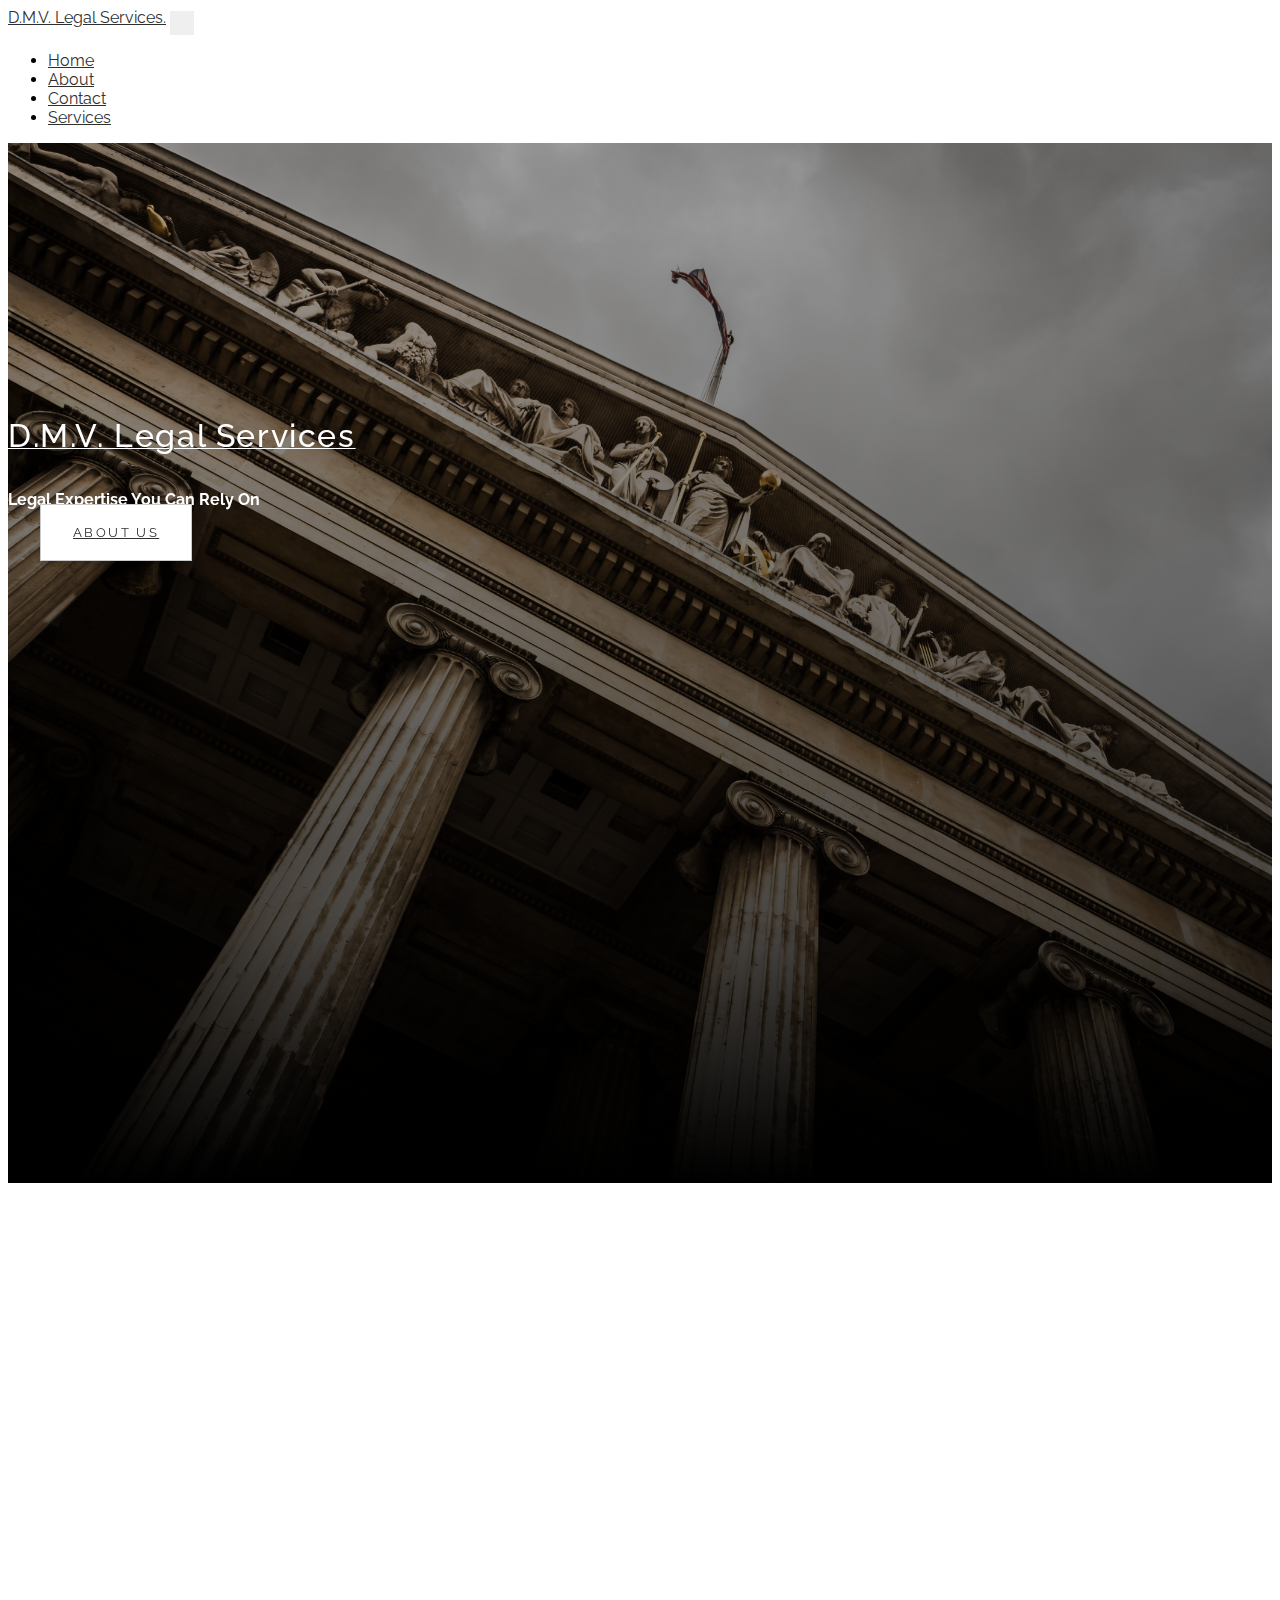
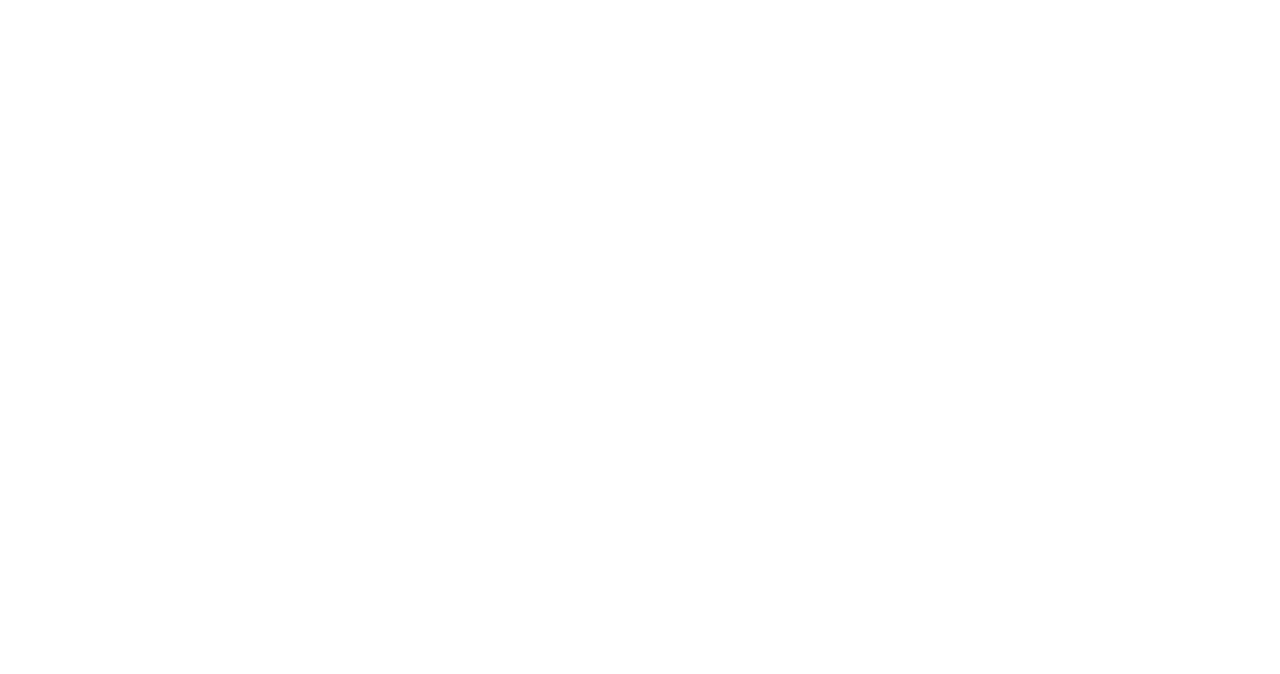
==== index.html @ 409aa069 "Created a button which takes user to top of page" ====
<!DOCTYPE html>
<html lang="en">

<head>
    <meta charset="utf-8" />
    <meta name="viewport" content="width=device-width, initial-scale=1, shrink-to-fit=no" />
    <meta name="description" content="" />
    <meta name="author" content="" />
    <title>D.M.V. Legal Services</title>
    <link rel="icon" type="image/x-icon" href="" />
    <!-- Font Awesome icons -->
    <link rel="stylesheet" href="https://use.fontawesome.com/releases/v5.15.4/css/all.css"
        integrity="sha384-DyZ88mC6Up2uqS4h/KRgHuoeGwBcD4Ng9SiP4dIRy0EXTlnuz47vAwmeGwVChigm" crossorigin="anonymous">
    <!-- Bootstrap CDN -->
    <link href="https://cdn.jsdelivr.net/npm/bootstrap@5.0.2/dist/css/bootstrap.min.css" rel="stylesheet"
        integrity="sha384-EVSTQN3/azprG1Anm3QDgpJLIm9Nao0Yz1ztcQTwFspd3yD65VohhpuuCOmLASjC" crossorigin="anonymous">
    <!-- AOS Animation -->
    <link href="https://unpkg.com/aos@2.3.1/dist/aos.css" rel="stylesheet">
    <!-- Core CSS -->
    <link href="css/styles.css" rel="stylesheet" />
</head>

<body id="page-top">
    <!-- Navigation-->
    <nav class="navbar navbar-expand-lg navbar-light fixed-top" id="mainNav">
        <div class="container px-4 px-lg-5">
            <a class="navbar-brand" href="index.html">D.M.V. Legal Services.</a>
            <button class="navbar-toggler" type="button" data-bs-toggle="collapse" data-bs-target="#main_nav"
                aria-expanded="false" aria-label="Toggle navigation">
                <span class="navbar-toggler-icon"></span>
            </button>
            <div class="collapse navbar-collapse" id="main_nav">
                <ul class="navbar-nav ms-auto">
                    <li class="nav-item"> <a class="nav-link" href="index.html">Home</a> </li>
                    <li class="nav-item"><a class="nav-link" href="about.html">About</a></li>
                    <li class="nav-item"><a class="nav-link" href="contact.html">Contact</a></li>
                    <li class="nav-item"><a class="nav-link" href="services.html">Services</a></li>
                </ul>
            </div>
        </div>
    </nav>
    <!-- Masthead-->
    <header class="masthead">
        <div class="container px-4 px-lg-5 d-flex h-100 align-items-center justify-content-center">
            <div class="d-flex justify-content-center">
                <div class="text-center" data-aos="fade-down" data-aos-delay="200">
                    <h1 class="mx-auto my-0 text-uppercase">D.M.V. Legal Services</h1>
                    <h2 class="text-white mx-auto mt-2 mb-5">Legal Expertise You Can Rely On</h2>
                    <a class="btn btn-primary" href="about.html">about uS</a>
                </div>
            </div>
        </div>
    </header>

    <section class="home-section">
        <div class="container my-auto">
            <div class="row">
                <div class="col-sm-12 home-title" data-aos="fade-up">
                    <h4 class="text-uppercase">Law you can understand</h4>
                    <p>We know that legal action can sometimes be overwhelming. We are dedicated to helping you
                        understand your rights and the options available to you.</p>
                </div>
                <div class="col-sm-6" data-aos="fade-right" data-aos-offset="300" data-aos-easing="ease-in-sine">
                    <div class="card home-services">
                        <div class="card-body">
                            <h5 class="card-title text-uppercase">A focus on results</h5>
                            <p class="card-text">The first step is for us to work with you and come up with a plan to
                                achieve the results you need. Through our understanding of the law, we will help you to
                                overcome these opstacles.</p>
                            <a href="services.html" class="btn btn-primary">Services</a>
                        </div>
                    </div>
                </div>
                <div class="col-sm-6" data-aos="fade-left" data-aos-offset="300" data-aos-easing="ease-in-sine">
                    <div class="card home-contact">
                        <div class="card-body">
                            <h5 class="card-title text-uppercase">Get started today</h5>
                            <p class="card-text">Don't wait! Contact us for a free phone consultation. Let us help you
                                figure out what your next steps are. The sooner you have a plan of action, the better
                                your chances of success.
                            </p>
                            <a href="contact.html" class="btn btn-primary">Contact</a>
                        </div>
                    </div>
                </div>
            </div>
        </div>
    </section>

    <!-- Footer -->
    <footer class="text-center text-lg-start bg-light text-muted footer" data-aos="fade-up">
        <section class="d-flex justify-content-center justify-content-lg-between p-4 border-bottom">
            <div class="me-5 d-none d-lg-block">
                <span>Get connected with me on social networks:</span>
            </div>
            <div>
                <a href="#" class="me-4">
                    <i class="fab fa-facebook-f"></i>
                </a>
                <a href="#" class="me-4">
                    <i class="fab fa-twitter"></i>
                </a>
                <a href="#" class="me-4">
                    <i class="fab fa-google"></i>
                </a>
                <a href="#" class="me-4">
                    <i class="fab fa-instagram"></i>
                </a>
                <a href="#" class="me-4">
                    <i class="fab fa-linkedin"></i>
                </a>
            </div>
        </section>

        <section class="footer-contact">
            <div class="container text-center text-md-start mt-5">
                <div class="row mt-3">
                    <div class="col-md-3 col-lg-4 col-xl-3 mx-auto mb-4">
                        <h6 class="text-uppercase mb-4">
                            <i class="me-3"></i>D.M.V. Legal Services.
                        </h6>
                        <p>
                            Legal Expertise You Can Rely On
                        </p>
                    </div>
                    <div class="col-md-4 col-lg-3 col-xl-3 mx-auto mb-md-0 mb-4">
                        <h6 class="text-uppercase fw-bold mb-4">
                            Contact:
                        </h6>
                        <p><i class="fas fa-home me-3"></i> 109 Foxboro-Stirling Rd, Foxboro</p>
                        <a href="mailto:deanna@dmvlegal.ca">
                            <i class="fas fa-envelope me-3"></i>
                            deanna@dmvlegal.ca
                        </a>
                        <a href="tel:613-813-2032"><i class="fas fa-phone me-3"></i> (613) 813-2032</a>
                    </div>
                </div>
            </div>
        </section>

        <div class="text-center footer-bottom">
            © 2021 Copyright: D.M.V. Legal Services. | Developed By:
            <a class="text-reset fw-bold" href="https://randyaajr.github.io/portfolio-randy/" target="_blank">Randy
                Anderson</a>
        </div>
    </footer>
    <!-- Footer -->

    <button onclick="topFunction()" id="toTopBtn" title="Go to top">
        <svg xmlns="http://www.w3.org/2000/svg" width="32" height="32" fill="currentColor" class="bi bi-arrow-up-square"
            viewBox="0 0 16 16">
            <path fill-rule="evenodd"
                d="M15 2a1 1 0 0 0-1-1H2a1 1 0 0 0-1 1v12a1 1 0 0 0 1 1h12a1 1 0 0 0 1-1V2zM0 2a2 2 0 0 1 2-2h12a2 2 0 0 1 2 2v12a2 2 0 0 1-2 2H2a2 2 0 0 1-2-2V2zm8.5 9.5a.5.5 0 0 1-1 0V5.707L5.354 7.854a.5.5 0 1 1-.708-.708l3-3a.5.5 0 0 1 .708 0l3 3a.5.5 0 0 1-.708.708L8.5 5.707V11.5z" />
        </svg>
    </button>

    <!-- Bootstrap core JS-->
    <script src="https://cdn.jsdelivr.net/npm/bootstrap@5.0.2/dist/js/bootstrap.bundle.min.js"
        integrity="sha384-MrcW6ZMFYlzcLA8Nl+NtUVF0sA7MsXsP1UyJoMp4YLEuNSfAP+JcXn/tWtIaxVXM"
        crossorigin="anonymous"></script>
    <!-- AOS JavaScript -->
    <script src="https://unpkg.com/aos@2.3.1/dist/aos.js"></script>
    <!-- Core theme JS-->
    <script src="js/scripts.js"></script>
</body>

</html>
---- css/styles.css ----
@import url("https://fonts.googleapis.com/css2?family=Raleway:wght@100;200;300;400;500;600;700;800;900&display=swap");

html {
  scroll-padding-top: calc(4.5rem - 1px);
}

body {
  /* letter-spacing: 0.0625em; */
  font-family: "Raleway", -apple-system, BlinkMacSystemFont, "Segoe UI", Roboto,
    "Helvetica Neue", Arial, sans-serif, "Apple Color Emoji", "Segoe UI Emoji",
    "Segoe UI Symbol", "Noto Color Emoji";
}

hr {
  margin: auto;
  width: 80%;
}

::-webkit-scrollbar {
  width: 0px;
  background: transparent;
  /* make scrollbar transparent */
}

/* ======================== To Top ======================== */

#toTopBtn {
  display: none;
  position: fixed;
  bottom: 2rem;
  right: 2rem;
  z-index: 99;
  border: none;
  outline: none;
  background-color: #30303062;
  color: white;
  cursor: pointer;
  padding: 15px;
  border-radius: 0.25rem;
  border: 0.063rem solid #fff;
}

#toTopBtn svg {
  color: #fff;
  z-index: 999;
}

#toTopBtn svg:hover {
  transform: scale(1.1);
}

#toTopBtn:hover {
  background-color: rgba(85, 85, 85, 0.685);
}

@media all and (max-width: 991px) {
  #toTopBtn {
    bottom: 0.2rem;
    right: 0.2rem;
  }
}

/* ======================== Navbar ======================== */

#mainNav {
  min-height: 3.5rem;
  background-color: #fff !important;
}

#mainNav .navbar-brand {
  color: rgb(48, 48, 48) !important;
  font-size: 1rem;
  font-weight: 400;
  padding: 0.9rem 0;
}

#mainNav .nav-link {
  color: rgb(48, 48, 48);
  font-weight: 400;
}

#mainNav .navbar-toggler {
  border: none;
}

#mainNav .navbar-toggler:focus,
#mainNav .navbar-toggler:active,
#mainNav .navbar-toggler-icon:focus {
  outline: none;
  box-shadow: none;
}

#mainNav .dropdown-item {
  transition: none;
  color: rgb(48, 48, 48);
  padding: 0.2rem 1.5rem;
}

#mainNav .dropdown-item.active,
.dropdown-item:active {
  transition: none;
  color: #fff;
  background-color: rgb(48, 48, 48);
  padding: 0.2rem 1.5rem;
}

#mainNav .dropdown-item:hover {
  background-color: rgb(48, 48, 48);
  color: #fff;
}

#mainNav .navbar-toggler {
  text-align: center;
  font-size: 90%;
  padding: 0.75rem;
  color: rgb(48, 48, 48);
}

#mainNav .navbar-toggler:focus {
  outline: none;
}

@media all and (min-width: 992px) {
  .dropdown-menu li {
    color: rgb(48, 48, 48);
    position: relative;
  }
  .dropdown-menu > li:hover {
    background-color: #000;
  }
  .dropdown-menu > li:hover > .submenu {
    display: block;
  }
}

@media (max-width: 991px) {
  .dropdown-menu .dropdown-menu {
    margin-left: 0.7rem;
    margin-right: 0.7rem;
    margin-bottom: 0.5rem;
  }
}

/* ======================== Buttons ======================== */

.btn {
  box-shadow: 0 0.1875rem 0.1875rem 0 rgba(0, 0, 0, 0.1) !important;
  padding: 1.25rem 2rem;
  margin: 2rem;
  background-color: #fff;
  color: rgb(48, 48, 48);
  font-size: 80%;
  text-transform: uppercase;
  letter-spacing: 0.15rem;
  border: 0.0875rem solid rgb(202, 202, 202);
}

.btn:hover {
  background-color: rgb(48, 48, 48);
  color: #fff;
  border: 0.0875rem solid rgb(48, 48, 48);
}

@media (max-width: 567px) {
  .btn {
    padding: 0.78rem 1rem;
    font-size: 60%;
  }

  .contact-section .form-group .btn {
    width: 100%;
  }
}

/* ======================== HomePage Section ======================== */

.masthead {
  position: relative;
  width: 100%;
  height: auto;
  min-height: 35rem;
  padding: 15rem 0;
  background: linear-gradient(
      to bottom,
      rgba(0, 0, 0, 0.3) 0%,
      rgba(0, 0, 0, 0.7) 75%,
      #000 100%
    ),
    url("../assets/img/image1.jpg");
  background-position: center;
  background-repeat: no-repeat;
  background-attachment: scroll;
  background-size: cover;
}

.masthead h1,
.masthead .h1 {
  color: #fff;
  font-size: 2.5rem;
  line-height: 2.5rem;
  font-weight: 500;
  letter-spacing: 0.1rem;
  text-decoration: underline #fff 0.09rem;
}

.masthead h2,
.masthead .h2 {
  color: #fff !important;
  max-width: 20rem;
  font-size: 1rem;
}

.home-section {
  padding: 1rem;
  margin: 1rem;
}

.home-section .home-title {
  padding-bottom: 1.5rem;
}

.home-section .home-title h4,
.home-section .home-title p {
  margin: auto;
  text-align: center;
}

.home-section .home-services {
  padding: 1rem 0;
  background: linear-gradient(
      to bottom,
      rgba(0, 0, 0, 0.3) 0%,
      rgba(0, 0, 0, 0.7) 75%,
      #000 100%
    ),
    url("../assets/img/image3.jpg");
  background-position: center;
  background-repeat: no-repeat;
  background-attachment: scroll;
  background-size: cover;
}

.home-section .home-contact {
  padding: 1rem 0;
  background: linear-gradient(
      to bottom,
      rgba(0, 0, 0, 0.3) 0%,
      rgba(0, 0, 0, 0.7) 75%,
      #000 100%
    ),
    url("../assets/img/image4.jpg");
  background-position: center;
  background-repeat: no-repeat;
  background-attachment: scroll;
  background-size: cover;
}

.home-section .card-body {
  color: #fff;
  padding: 1rem;
  margin: 1rem;
}

@media (min-width: 768px) {
  .masthead h1,
  .masthead .h1 {
    font-size: 2rem;
    line-height: 4rem;
  }

  .home-section .home-services,
  .home-section .home-contact {
    margin-right: 1rem;
    margin-left: 1rem;
  }
}

@media (max-width: 992px) {
  .masthead {
    height: 100vh;
    padding: 0;
  }

  .masthead h1,
  .masthead .h1 {
    font-size: 1.2rem;
    line-height: 2.5rem;
    letter-spacing: 0.1rem;
  }

  .masthead h2,
  .masthead .h2 {
    max-width: 30rem;
    font-size: 0.9rem;
  }

  .home-section .col-sm-6 {
    margin: 1rem 0;
    padding: 0;
  }
}

/* ======================== About Section ======================== */

.hero-image {
  background-image: linear-gradient(rgba(0, 0, 0, 0.5), rgba(0, 0, 0, 0.5)),
    url("../assets/img/image2.jpg");
  background-position: center;
  background-repeat: no-repeat;
  background-attachment: scroll;
  background-size: cover;
  width: 100%;
  height: 40vh;
}

.about-section {
  padding: 4rem;
  margin: 0 8rem;
  background-color: #ffffff;
  color: rgb(48, 48, 48);
}

.about-col {
  padding: 2rem 0;
}

.about-col p {
  text-align: start;
  padding-top: 1rem;
}

.about-col p span {
  text-decoration: underline 0.09rem;
}

.about-col::after,
.row::after {
  content: "";
  clear: both;
  display: table;
}

.about-row {
  margin: 1rem;
}

@media screen and (max-width: 650px) {
  .about-section {
    padding: 4rem 0;
    margin: 0;
  }
}

/* ======================== Contact Section ======================== */

.contact-section {
  padding-top: 4rem;
}

.contact-section .container-fluid {
  background-color: rgb(48, 48, 48);
  padding: 15rem;
}

.msg-form {
  background-color: white;
  padding: 1.25rem;
}

.input-group input,
.input-group textarea:focus {
  border: 0.063rem solid rgb(48, 48, 48);
}

@media only screen and (max-width: 2732px) and (max-height: 2048px) {
  .contact-section .container-fluid {
    width: 96%;
    padding-top: 3.125rem;
    padding-bottom: 3.125rem;
    padding-right: 0;
    padding-left: 0;
  }
}

@media (max-width: 567px) {
  .contact-section .container-fluid {
    margin: 0.625rem 0.625rem;
    width: 94%;
    padding-top: 1.25rem;
    padding-bottom: 1.25rem;
    padding-right: 2rem;
    padding-left: 2rem;
  }

  .contact-section .row {
    padding-right: 0 !important;
    padding-left: 0 !important;
  }

  .msg-form h6 {
    font-size: 0.8rem;
  }
}

/* ======================== Services section ======================== */

.services-section {
  padding: 4rem;
  margin: 4rem 8rem;
}

.services-section h1 {
  padding: 1rem;
  margin-bottom: 2rem;
}

.services-section_items {
  margin-top: 2rem;
}

.list-group-item {
  padding: 0;
  width: 100%;
  text-align: center;
}

.list-group-item a {
  display: block;
  padding: 2rem;
  margin: 0;
  color: #303030 !important;
  text-decoration: none;
}

.list-group-item a:hover {
  color: #fff !important;
  background-color: #303030;
  cursor: pointer;
}

@media screen and (max-width: 650px) {
  .services-section {
    padding: 4rem 1rem;
    margin: 0;
  }

  .services-section h1 {
    padding: 0;
    margin-block-start: 2.5rem;
  }
}

/* ======================== Footer Section ======================== */

.footer {
  color: rgb(48, 48, 48);
  background-color: #fff;
  font-size: 1rem;
}

.footer h6 {
  font-weight: 400;
}

.footer div i {
  color: rgb(48, 48, 48) !important;
}

.footer .footer-contact {
  padding-top: 2rem;
  padding-bottom: 2rem;
}

.footer .footer-contact a {
  display: block;
  margin-block-start: 1rem;
  margin-block-end: 1rem;
  margin-inline-start: 0;
  margin-inline-end: 0;
  color: rgb(48, 48, 48);
  text-decoration: none;
  cursor: pointer;
}

.footer .footer-contact a:hover {
  color: rgb(97, 97, 97);
  font-weight: 600;
}

.footer .footer-bottom {
  color: #fff;
  background-color: rgb(48, 48, 48);
  padding: 2rem;
  font-size: 0.6rem;
}

.footer .footer-bottom a {
  text-decoration: none;
}

/* ============  Disable aos animation delay on mobile devices ============ */
@media screen and (max-width: 768px) {
  [data-aos-delay] {
    transition-delay: 0.1s !important;
  }
}
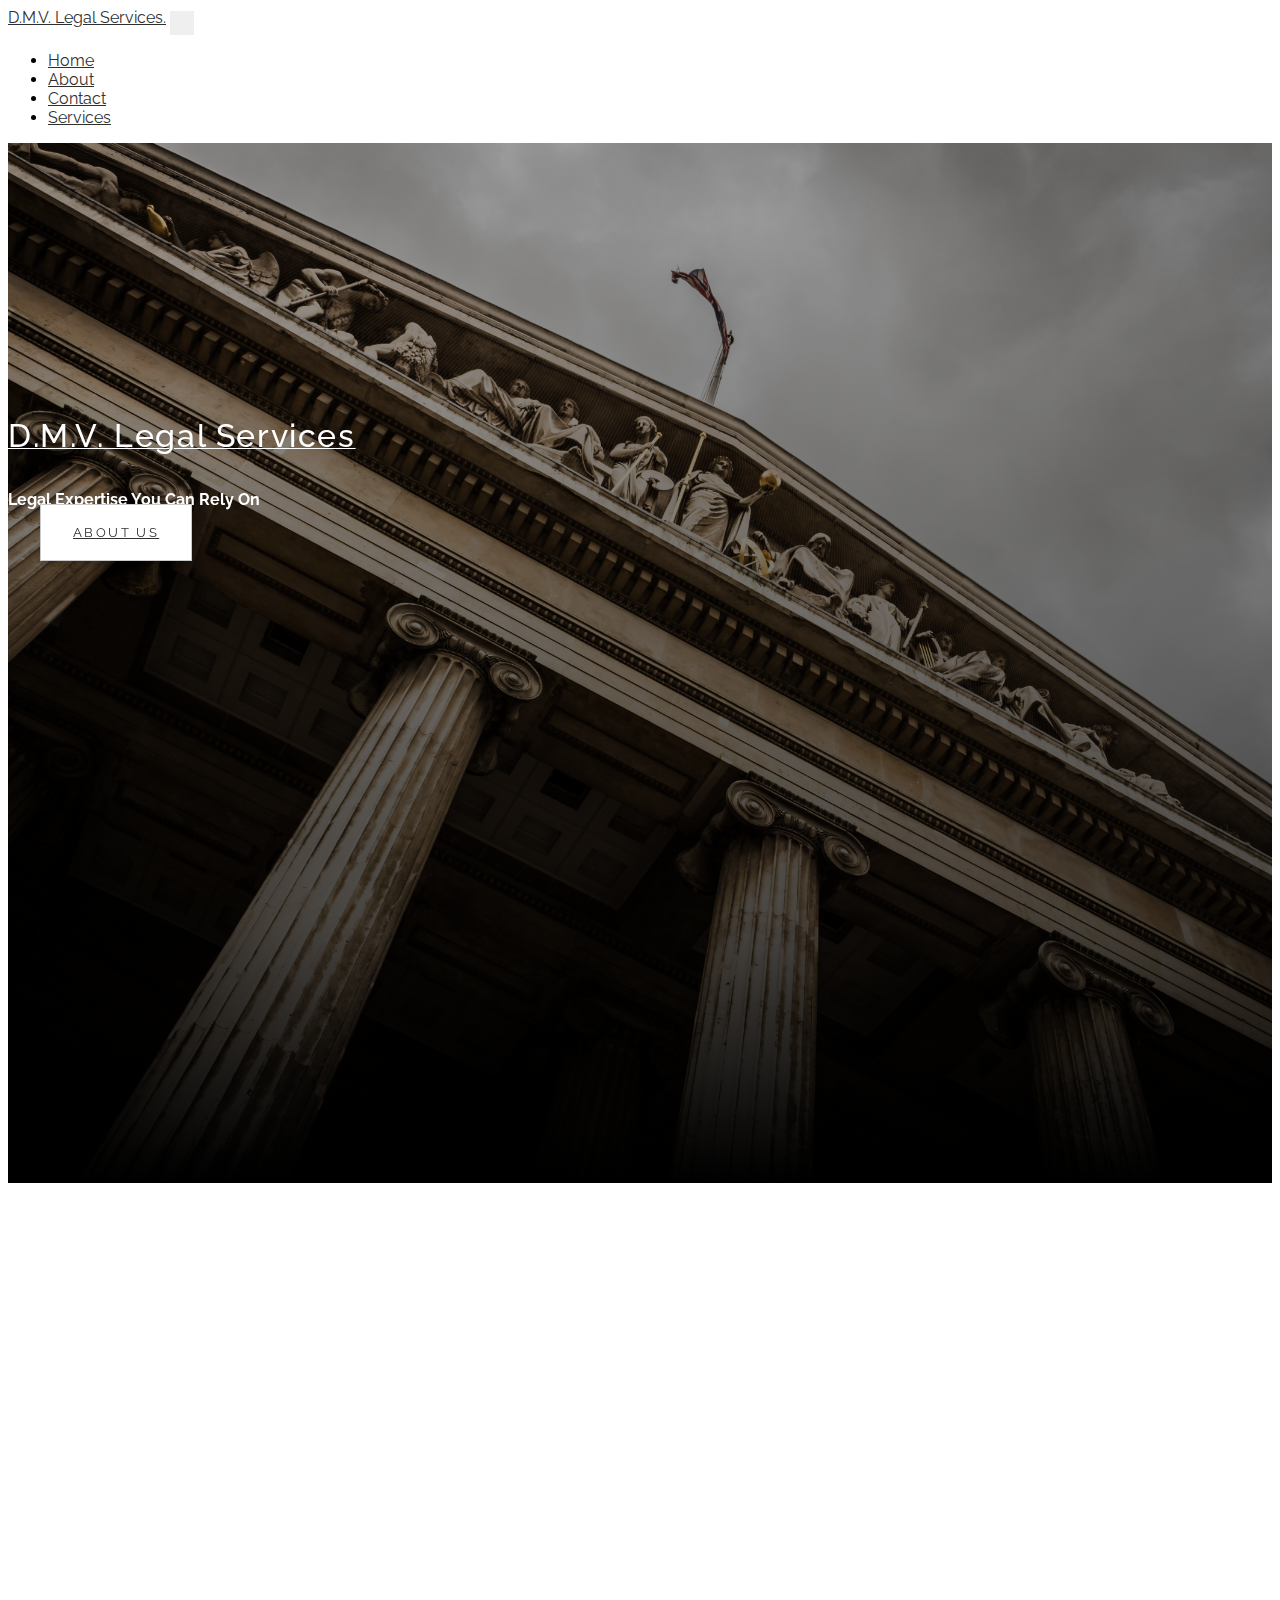
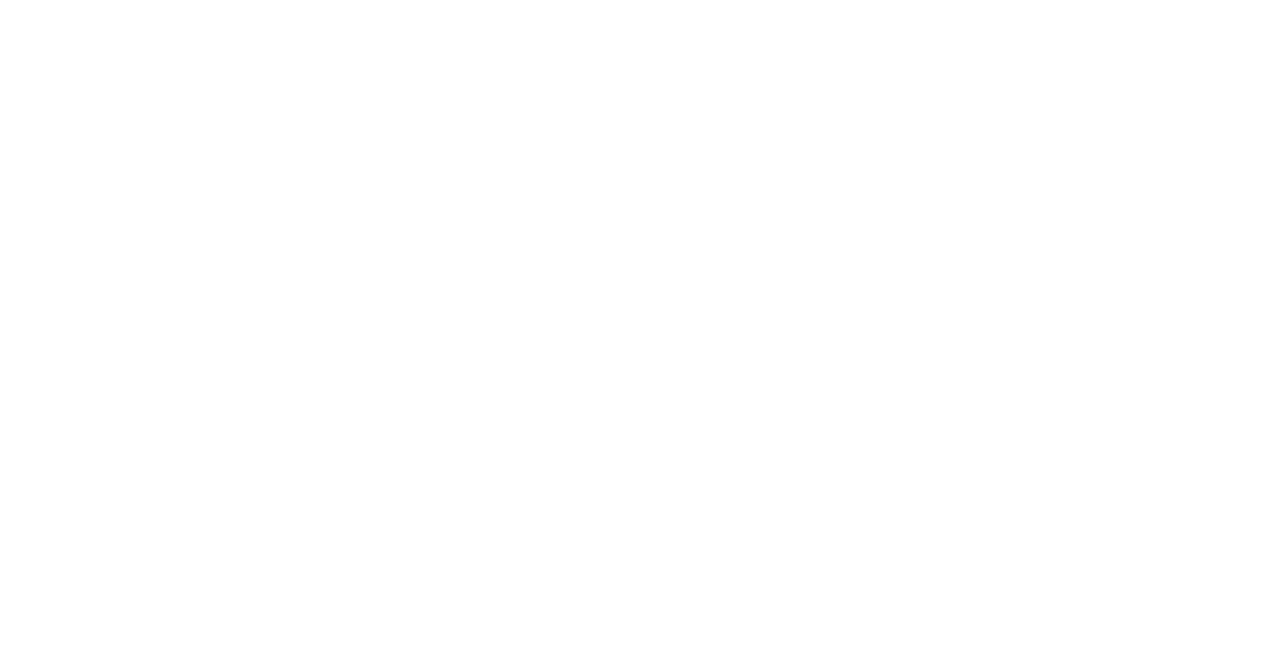
==== commit 1199568e: "Commented out social section as requested" ====
--- a/index.html
+++ b/index.html
@@ -12,8 +12,8 @@
     <link rel="stylesheet" href="https://use.fontawesome.com/releases/v5.15.4/css/all.css"
         integrity="sha384-DyZ88mC6Up2uqS4h/KRgHuoeGwBcD4Ng9SiP4dIRy0EXTlnuz47vAwmeGwVChigm" crossorigin="anonymous">
     <!-- Bootstrap CDN -->
-    <link href="https://cdn.jsdelivr.net/npm/bootstrap@5.0.2/dist/css/bootstrap.min.css" rel="stylesheet"
-        integrity="sha384-EVSTQN3/azprG1Anm3QDgpJLIm9Nao0Yz1ztcQTwFspd3yD65VohhpuuCOmLASjC" crossorigin="anonymous">
+    <link href="https://cdn.jsdelivr.net/npm/bootstrap@5.1.2/dist/css/bootstrap.min.css" rel="stylesheet"
+        integrity="sha384-uWxY/CJNBR+1zjPWmfnSnVxwRheevXITnMqoEIeG1LJrdI0GlVs/9cVSyPYXdcSF" crossorigin="anonymous">
     <!-- AOS Animation -->
     <link href="https://unpkg.com/aos@2.3.1/dist/aos.css" rel="stylesheet">
     <!-- Core CSS -->
@@ -66,7 +66,7 @@
                             <h5 class="card-title text-uppercase">A focus on results</h5>
                             <p class="card-text">The first step is for us to work with you and come up with a plan to
                                 achieve the results you need. Through our understanding of the law, we will help you to
-                                overcome these opstacles.</p>
+                                overcome these obstacles.</p>
                             <a href="services.html" class="btn btn-primary">Services</a>
                         </div>
                     </div>
@@ -89,7 +89,7 @@
 
     <!-- Footer -->
     <footer class="text-center text-lg-start bg-light text-muted footer" data-aos="fade-up">
-        <section class="d-flex justify-content-center justify-content-lg-between p-4 border-bottom">
+        <!-- <section class="d-flex justify-content-center justify-content-lg-between p-4 border-bottom">
             <div class="me-5 d-none d-lg-block">
                 <span>Get connected with me on social networks:</span>
             </div>
@@ -110,7 +110,7 @@
                     <i class="fab fa-linkedin"></i>
                 </a>
             </div>
-        </section>
+        </section> -->
 
         <section class="footer-contact">
             <div class="container text-center text-md-start mt-5">
--- a/css/styles.css
+++ b/css/styles.css
@@ -14,12 +14,6 @@
 hr {
   margin: auto;
   width: 80%;
-}
-
-::-webkit-scrollbar {
-  width: 0px;
-  background: transparent;
-  /* make scrollbar transparent */
 }
 
 /* ======================== To Top ======================== */
@@ -90,25 +84,6 @@
   box-shadow: none;
 }
 
-#mainNav .dropdown-item {
-  transition: none;
-  color: rgb(48, 48, 48);
-  padding: 0.2rem 1.5rem;
-}
-
-#mainNav .dropdown-item.active,
-.dropdown-item:active {
-  transition: none;
-  color: #fff;
-  background-color: rgb(48, 48, 48);
-  padding: 0.2rem 1.5rem;
-}
-
-#mainNav .dropdown-item:hover {
-  background-color: rgb(48, 48, 48);
-  color: #fff;
-}
-
 #mainNav .navbar-toggler {
   text-align: center;
   font-size: 90%;
@@ -118,27 +93,6 @@
 
 #mainNav .navbar-toggler:focus {
   outline: none;
-}
-
-@media all and (min-width: 992px) {
-  .dropdown-menu li {
-    color: rgb(48, 48, 48);
-    position: relative;
-  }
-  .dropdown-menu > li:hover {
-    background-color: #000;
-  }
-  .dropdown-menu > li:hover > .submenu {
-    display: block;
-  }
-}
-
-@media (max-width: 991px) {
-  .dropdown-menu .dropdown-menu {
-    margin-left: 0.7rem;
-    margin-right: 0.7rem;
-    margin-bottom: 0.5rem;
-  }
 }
 
 /* ======================== Buttons ======================== */
@@ -270,8 +224,8 @@
 
   .home-section .home-services,
   .home-section .home-contact {
-    margin-right: 1rem;
-    margin-left: 1rem;
+    margin-right: 0;
+    margin-left: 0;
   }
 }
 
@@ -283,8 +237,8 @@
 
   .masthead h1,
   .masthead .h1 {
-    font-size: 1.2rem;
-    line-height: 2.5rem;
+    font-size: 1rem;
+    line-height: 1.1rem;
     letter-spacing: 0.1rem;
   }
 
@@ -292,6 +246,10 @@
   .masthead .h2 {
     max-width: 30rem;
     font-size: 0.9rem;
+  }
+
+  .home-section .home-title h4 {
+    padding: 1rem;
   }
 
   .home-section .col-sm-6 {
@@ -421,12 +379,13 @@
 .list-group-item {
   padding: 0;
   width: 100%;
+  font-size: 14px;
   text-align: center;
 }
 
 .list-group-item a {
   display: block;
-  padding: 2rem;
+  padding: 0.2rem;
   margin: 0;
   color: #303030 !important;
   text-decoration: none;
@@ -448,6 +407,11 @@
     padding: 0;
     margin-block-start: 2.5rem;
   }
+
+  .list-group {
+    padding-right: 0;
+    padding-left: 0;
+  }
 }
 
 /* ======================== Footer Section ======================== */
@@ -462,8 +426,9 @@
   font-weight: 400;
 }
 
-.footer div i {
+.footer div a {
   color: rgb(48, 48, 48) !important;
+  text-decoration: none;
 }
 
 .footer .footer-contact {
@@ -471,7 +436,8 @@
   padding-bottom: 2rem;
 }
 
-.footer .footer-contact a {
+.footer .footer-contact a,
+.footer .footer-contact p {
   display: block;
   margin-block-start: 1rem;
   margin-block-end: 1rem;
@@ -496,6 +462,7 @@
 
 .footer .footer-bottom a {
   text-decoration: none;
+  color: #fff !important;
 }
 
 /* ============  Disable aos animation delay on mobile devices ============ */
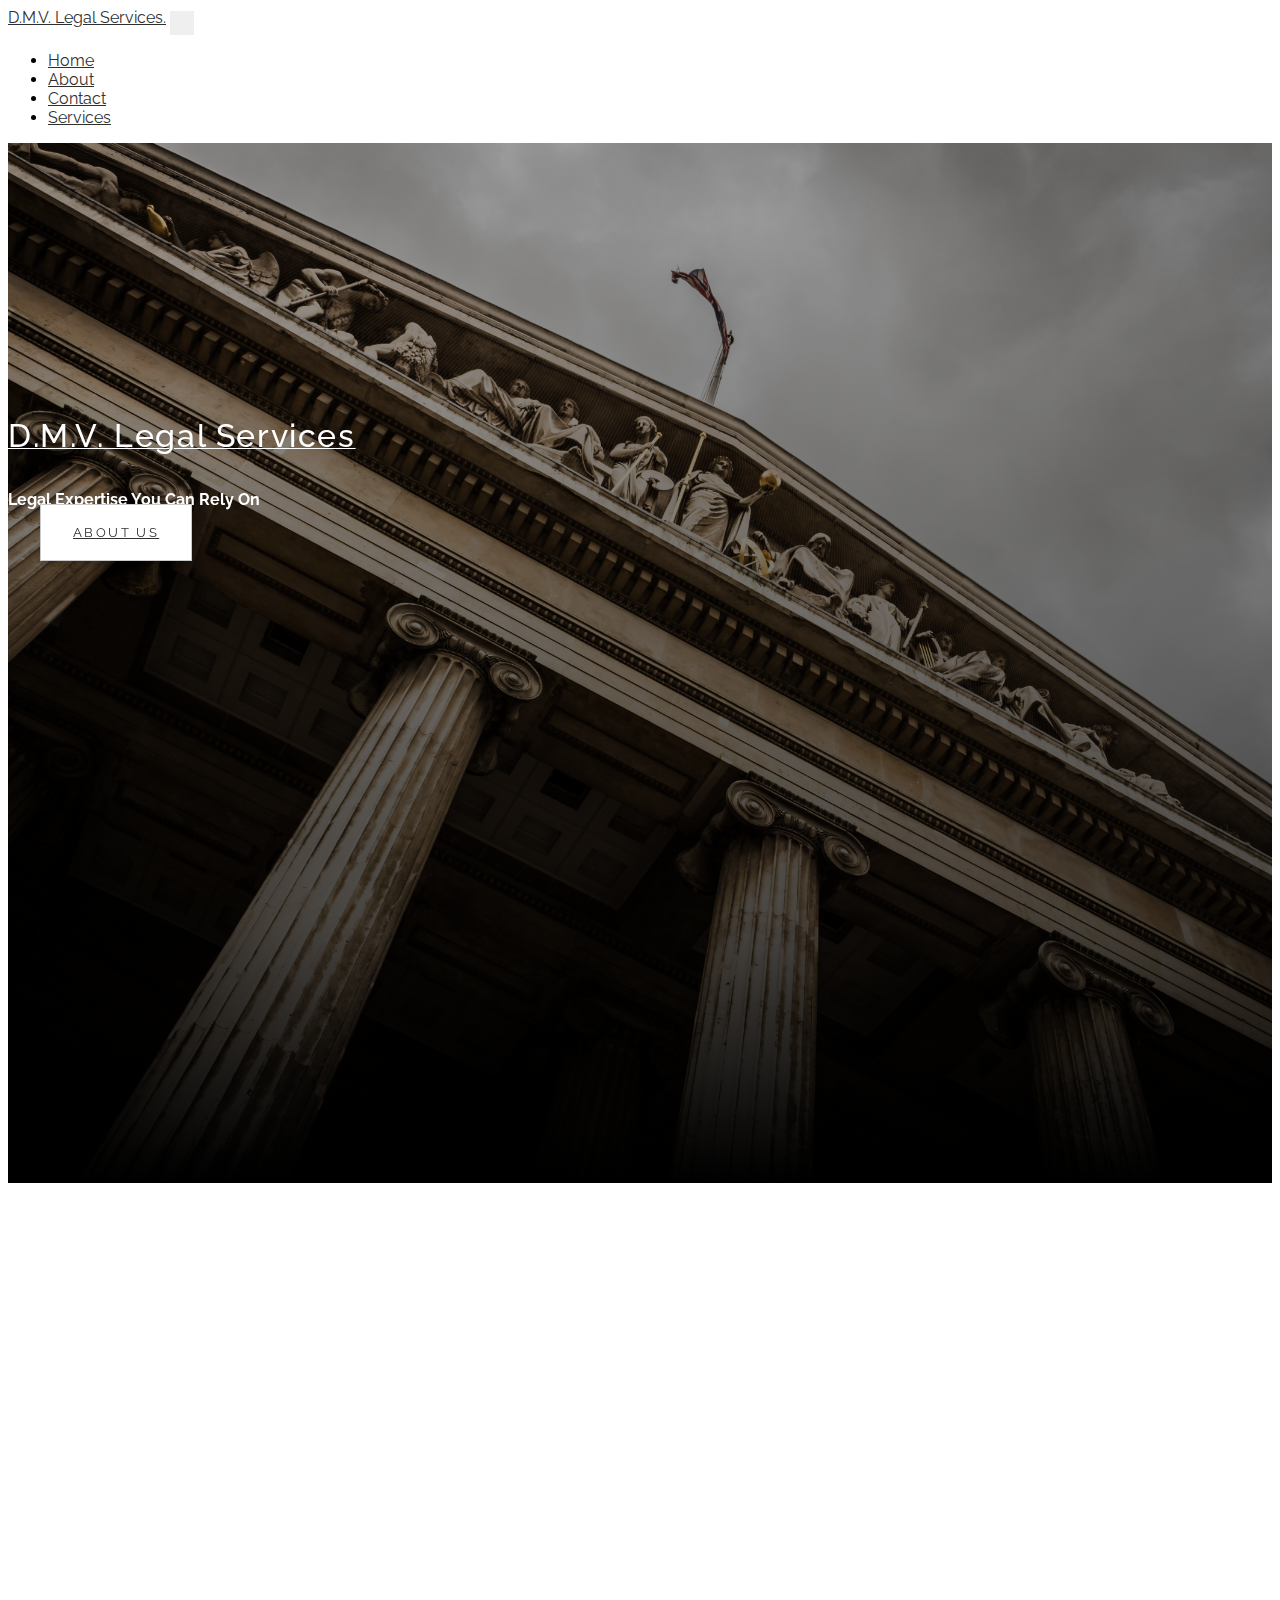
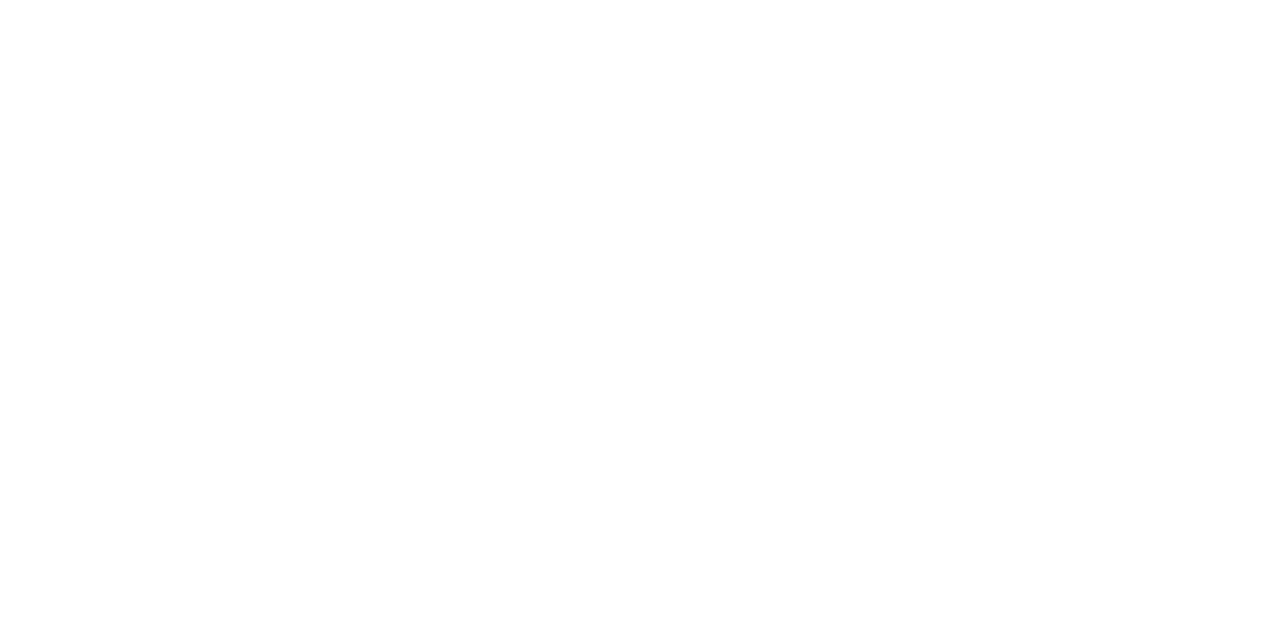
==== commit f090dbcb: "Removed address footer as requested" ====
--- a/index.html
+++ b/index.html
@@ -127,7 +127,6 @@
                         <h6 class="text-uppercase fw-bold mb-4">
                             Contact:
                         </h6>
-                        <p><i class="fas fa-home me-3"></i> 109 Foxboro-Stirling Rd, Foxboro</p>
                         <a href="mailto:deanna@dmvlegal.ca">
                             <i class="fas fa-envelope me-3"></i>
                             deanna@dmvlegal.ca
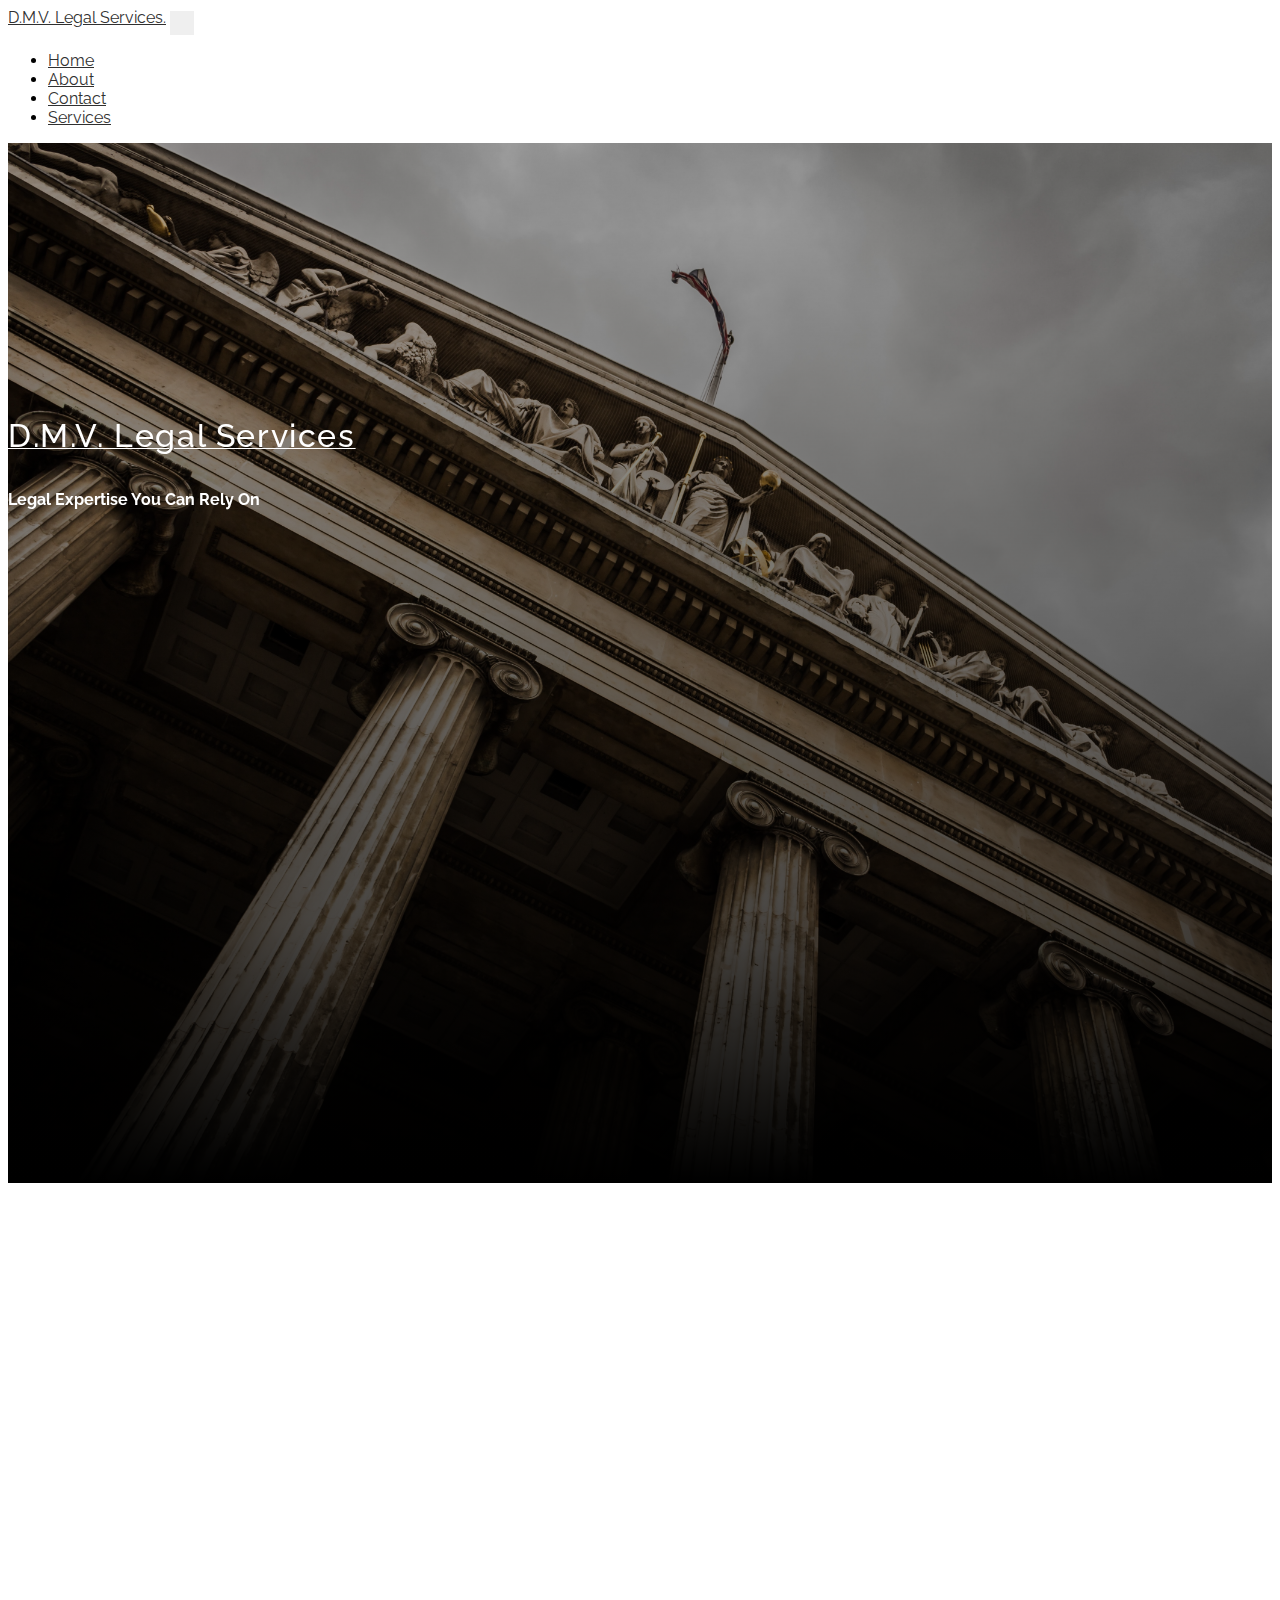
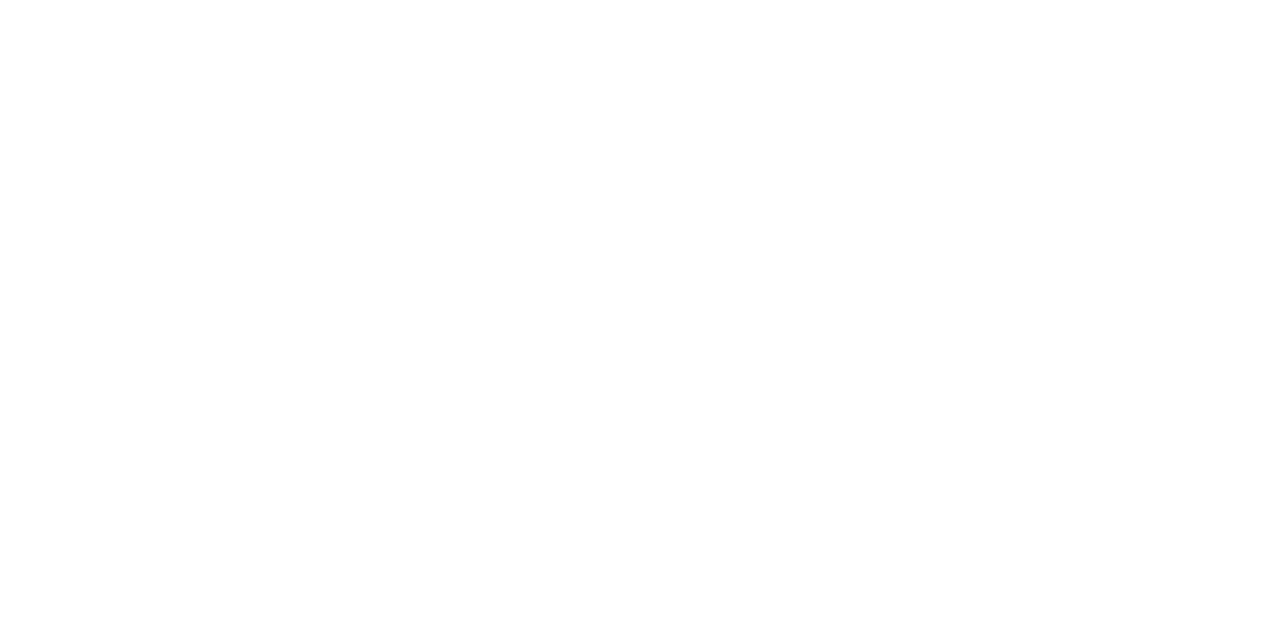
==== commit 239adf8d: "Removed about btn" ====
--- a/index.html
+++ b/index.html
@@ -46,7 +46,6 @@
                 <div class="text-center" data-aos="fade-down" data-aos-delay="200">
                     <h1 class="mx-auto my-0 text-uppercase">D.M.V. Legal Services</h1>
                     <h2 class="text-white mx-auto mt-2 mb-5">Legal Expertise You Can Rely On</h2>
-                    <a class="btn btn-primary" href="about.html">about uS</a>
                 </div>
             </div>
         </div>
--- a/css/styles.css
+++ b/css/styles.css
@@ -362,9 +362,19 @@
 
 /* ======================== Services section ======================== */
 
+.services-image {
+  background-image: linear-gradient(rgba(0, 0, 0, 0.5), rgba(0, 0, 0, 0.5)),
+    url("../assets/img/pexels-ekaterina-bolovtsova-6077447.jpg");
+  background-position: center;
+  background-repeat: no-repeat;
+  background-size: cover;
+  width: 100%;
+  height: 40vh;
+}
+
 .services-section {
   padding: 4rem;
-  margin: 4rem 8rem;
+  margin: 0 8rem;
 }
 
 .services-section h1 {
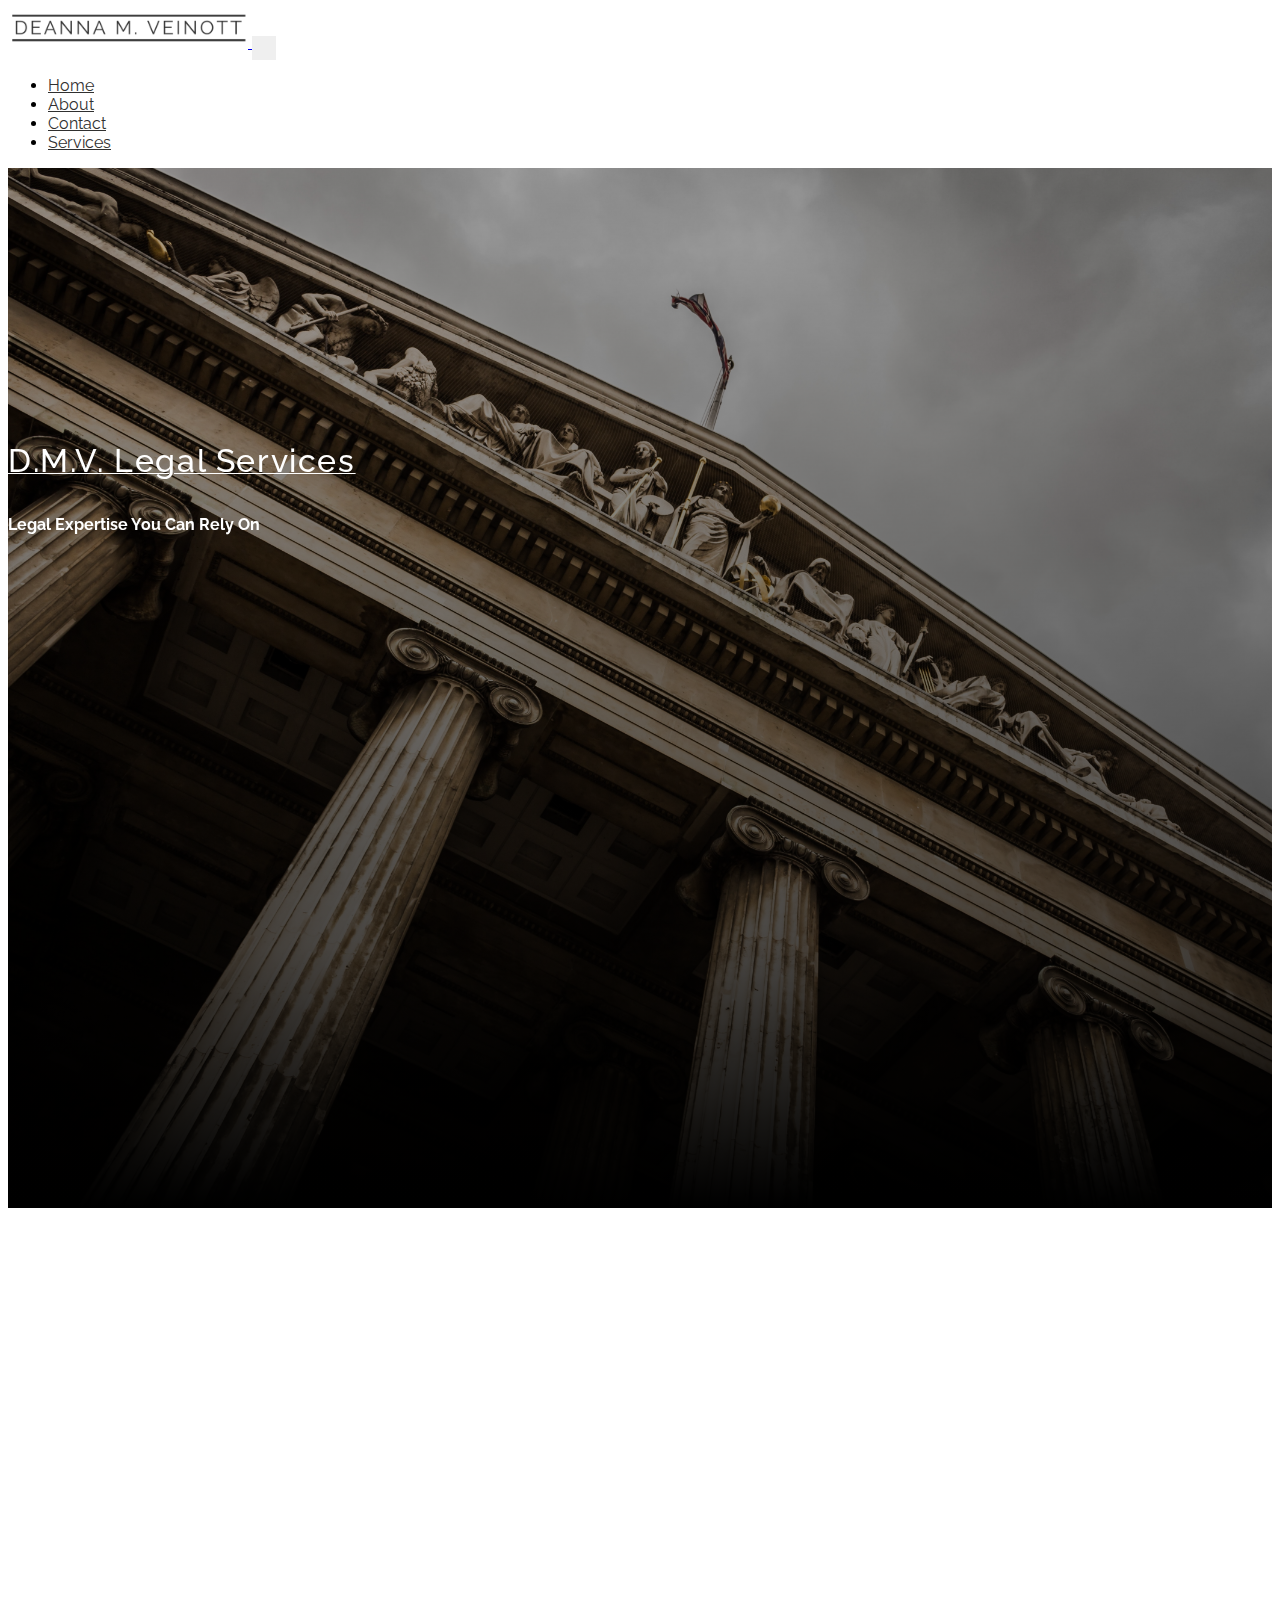
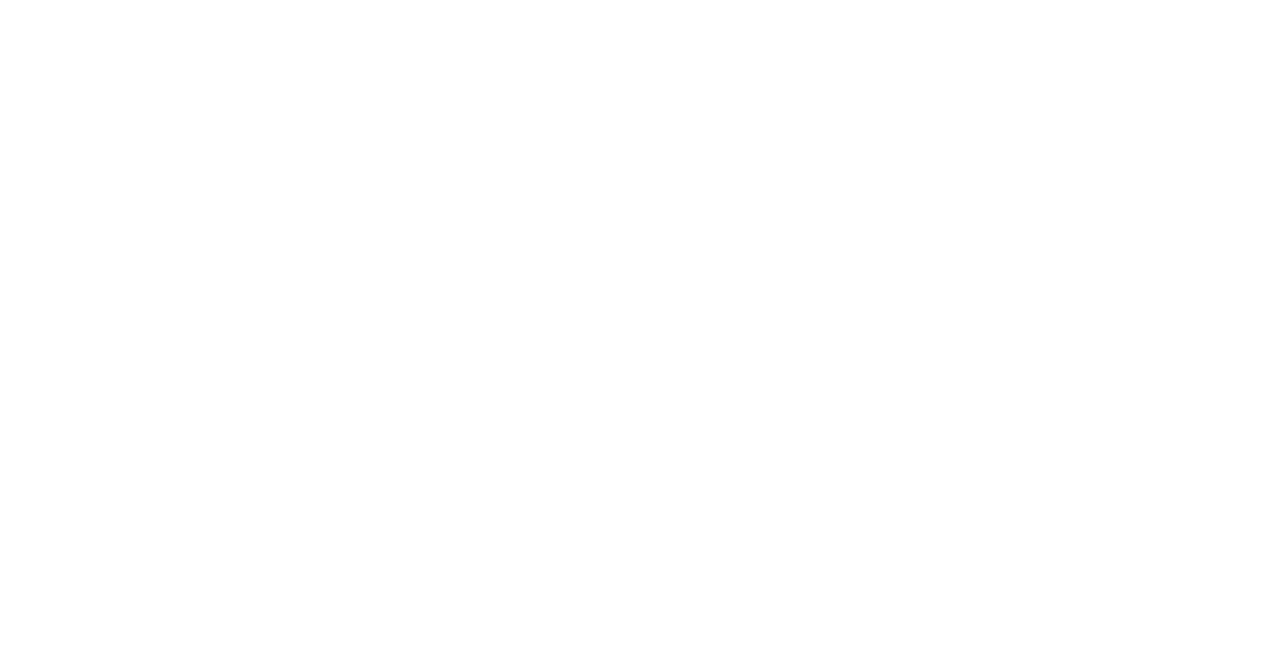
==== commit afd05c48: "Added newly designed navbar logo" ====
--- a/index.html
+++ b/index.html
@@ -24,7 +24,9 @@
     <!-- Navigation-->
     <nav class="navbar navbar-expand-lg navbar-light fixed-top" id="mainNav">
         <div class="container px-4 px-lg-5">
-            <a class="navbar-brand" href="index.html">D.M.V. Legal Services.</a>
+            <a class="navbar-brand" href="index.html">
+                <img src="assets/img/Deanna-M-Veinott-Logo.png" alt="Website Logo" height="40">
+            </a>
             <button class="navbar-toggler" type="button" data-bs-toggle="collapse" data-bs-target="#main_nav"
                 aria-expanded="false" aria-label="Toggle navigation">
                 <span class="navbar-toggler-icon"></span>
--- a/css/styles.css
+++ b/css/styles.css
@@ -61,13 +61,6 @@
   background-color: #fff !important;
 }
 
-#mainNav .navbar-brand {
-  color: rgb(48, 48, 48) !important;
-  font-size: 1rem;
-  font-weight: 400;
-  padding: 0.9rem 0;
-}
-
 #mainNav .nav-link {
   color: rgb(48, 48, 48);
   font-weight: 400;
@@ -95,6 +88,12 @@
   outline: none;
 }
 
+@media (max-width: 992px) {
+  .navbar-brand img {
+    height: 30px;
+  }
+}
+
 /* ======================== Buttons ======================== */
 
 .btn {
@@ -131,7 +130,7 @@
 .masthead {
   position: relative;
   width: 100%;
-  height: auto;
+  height: 60vh;
   min-height: 35rem;
   padding: 15rem 0;
   background: linear-gradient(
@@ -231,13 +230,13 @@
 
 @media (max-width: 992px) {
   .masthead {
-    height: 100vh;
+    height: 80vh;
     padding: 0;
   }
 
   .masthead h1,
   .masthead .h1 {
-    font-size: 1rem;
+    font-size: 1.5rem;
     line-height: 1.1rem;
     letter-spacing: 0.1rem;
   }
